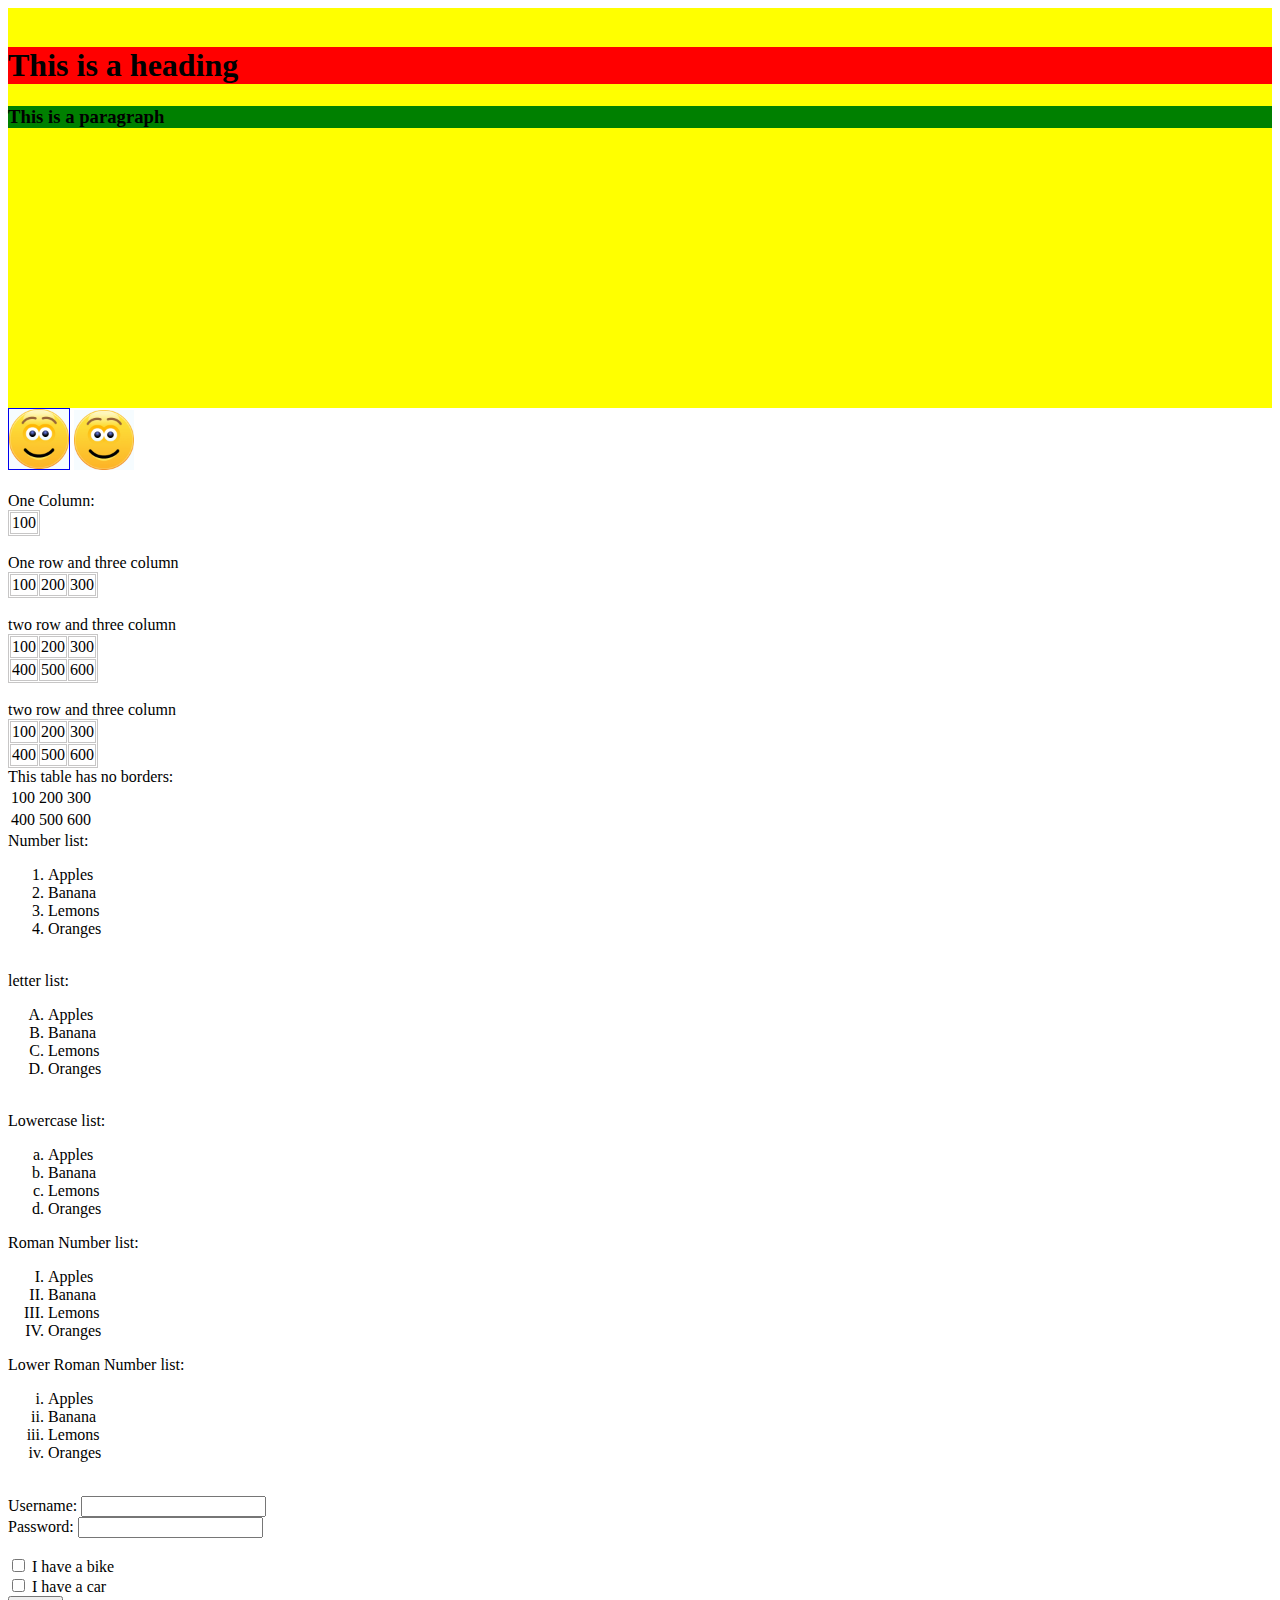
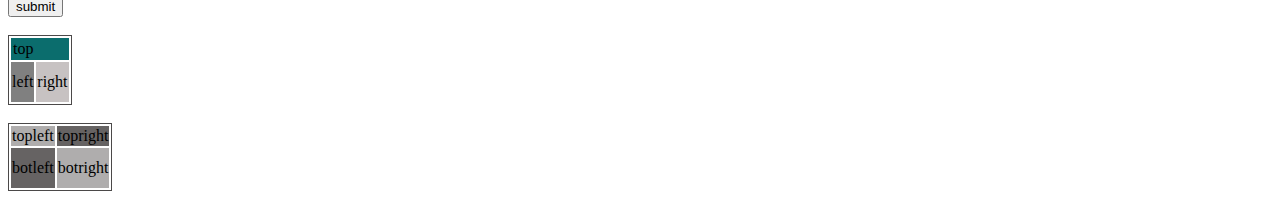
==== Assignment 1/index.html @ 403f02a9 "Initial commit" ====
<!DOCTYPE html>
<html lang="en">

<head>
    <meta charset="UTF-8">
    <meta http-equiv="X-UA-Compatible" content="IE=edge">
    <meta name="viewport" content="width=device-width, initial-scale=1.0">
    <title>Assignment 1</title>
</head>

<body>
    <section id="Q1"
        style="background-color: yellow; height: 400px; width:100%; margin: 0;padding: 0;box-sizing: border-box;">
        <br>
        <h1 style="background: red;">This is a heading</h1>
        <h3 style="background: green;">This is a paragraph</h3>
    </section>

    <section id="Q2">
        <a href="https://emojipedia.org/people/"><img src="image/simley.gif" alt=""
                style="border: 1px solid;height: 60px;"></a>

        <a href="https://emojipedia.org/people/"><img src="image/simley.gif" alt="" style="height: 60px;"></a>

    </section>
    <br>
    <section id="Q3">

        <table style=" border-spacing: 1px; border: 1px solid rgb(199, 198, 198);">
            One Column:
            <tr>
                <td style="border: 1px solid rgb(199, 198, 198);">100</td>
            </tr>
        </table>

        <br>
        <table style="border-spacing: 1px; border: 1px solid rgb(199, 198, 198);">
            One row and three column
            <tr border: 1px solid rgb(199, 198, 198);>
                <td style="border: 1px solid rgb(199, 198, 198);">100</td>
                <td style="border: 1px solid rgb(199, 198, 198);">200</td>
                <td style="border: 1px solid rgb(199, 198, 198);">300</td>
            </tr>
        </table>

        <br>

        <table style="border-spacing: 1px; border: 1px solid rgb(199, 198, 198);">
            two row and three column
            <tr border: 1px solid rgb(199, 198, 198);>
                <td style="border: 1px solid rgb(199, 198, 198);">100</td>
                <td style="border: 1px solid rgb(199, 198, 198);">200</td>
                <td style="border: 1px solid rgb(199, 198, 198);">300</td>
            </tr>
            <tr border: 1px solid rgb(199, 198, 198);>
                <td style="border: 1px solid rgb(199, 198, 198);">400</td>
                <td style="border: 1px solid rgb(199, 198, 198);">500</td>
                <td style="border: 1px solid rgb(199, 198, 198);">600</td>
            </tr>
        </table>

    </section>

    <br>
    <section id="Q4">

        <table style="border-spacing: 1px; border: 1px solid rgb(199, 198, 198);">
            two row and three column
            <tr border: 1px solid rgb(199, 198, 198);>
                <td style="border: 1px solid rgb(199, 198, 198);">100</td>
                <td style="border: 1px solid rgb(199, 198, 198);">200</td>
                <td style="border: 1px solid rgb(199, 198, 198);">300</td>
            </tr>
            <tr border: 1px solid rgb(199, 198, 198);>
                <td style="border: 1px solid rgb(199, 198, 198);">400</td>
                <td style="border: 1px solid rgb(199, 198, 198);">500</td>
                <td style="border: 1px solid rgb(199, 198, 198);">600</td>
            </tr>
        </table>

        <table style="border: none">
            This table has no borders:
            <tr>
                <td>100</td>
                <td>200</td>
                <td>300</td>
            </tr>
            <tr>
                <td>400</td>
                <td>500</td>
                <td>600</td>
            </tr>
        </table>
    </section>

    <section id="Q5">
        Number list:
        <ol>
            <li>Apples</li>
            <li>Banana</li>
            <li>Lemons</li>
            <li>Oranges</li>
        </ol>
        <br>
        letter list:
        <ol type="A">
            <li>Apples</li>
            <li>Banana</li>
            <li>Lemons</li>
            <li>Oranges</li>
        </ol>
        <br>
        Lowercase list:
        <ol type="a">
            <li>Apples</li>
            <li>Banana</li>
            <li>Lemons</li>
            <li>Oranges</li>
        </ol>
        Roman Number list:
        <ol type="I">
            <li>Apples</li>
            <li>Banana</li>
            <li>Lemons</li>
            <li>Oranges</li>
        </ol>

        Lower Roman Number list:
        <ol type="i">
            <li>Apples</li>
            <li>Banana</li>
            <li>Lemons</li>
            <li>Oranges</li>
        </ol>

    </section>

    <br>

    <section id="Q6">
        <label for="Username">Username:</label>
        <input type="text" /><br>
        <label for="Password">Password:</label>
        <input type="password" />
    </section>
    <br>
    <section id="Q7">


        <input type="checkbox" />
        <label for="Username">I have a bike</label><br>
        <input type="checkbox" />
        <label for="Password">I have a car</label><br>
        <input type="button" value="submit">
    </section>

    <br>

    <section id="Q8">
        <table style="border: 1px solid rgb(75, 73, 73);">
            <tr style="border: 1px solid rgb(199, 198, 198);background: rgb(11, 109, 109);">
                <td colspan="2"  style="border: 1px solid rgb(11, 109, 109);">top</td>
            </tr>
            <tr style="border: 1px solid rgb(88, 87, 87);    height: 40px;">
                <td  style=" background: grey;">left</td>
                <td  style=" background: rgb(199, 194, 194);">right</td>
            </tr>
            
        </table>
    </section>

    <br>

    <section id="Q9">
        <table style="border: 1px solid rgb(75, 73, 73);">
            <tr style="border: 1px solid rgb(88, 87, 87);">
                <td  style=" background: rgb(175, 173, 173);">topleft</td>
                <td  style=" background: rgb(102, 99, 99);">topright</td>
            </tr>
            <tr style="border: 1px solid rgb(88, 87, 87);    height: 40px;">
                <td  style=" background: rgb(102, 99, 99);">botleft</td>
                <td  style=" background: rgb(175, 173, 173);">botright</td>
            </tr>
            
        </table>
    </section>
</body>

</html>
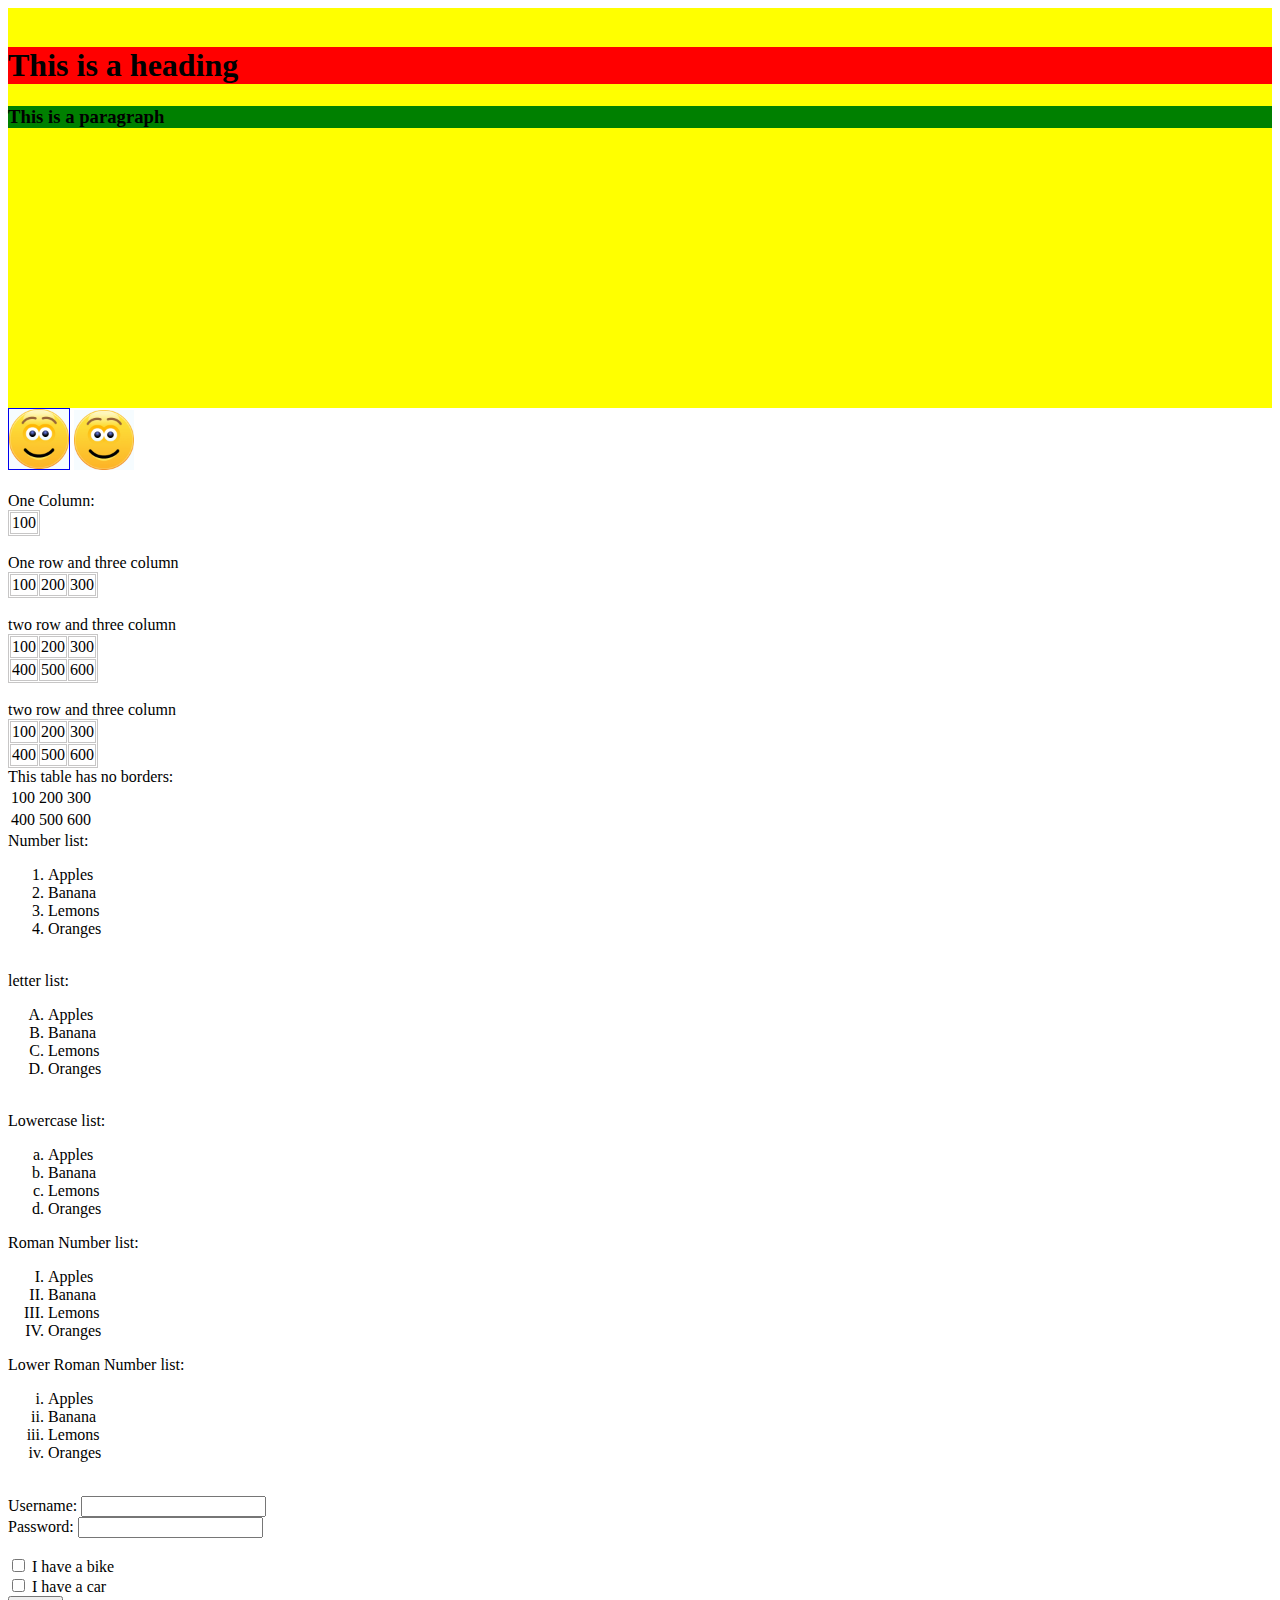
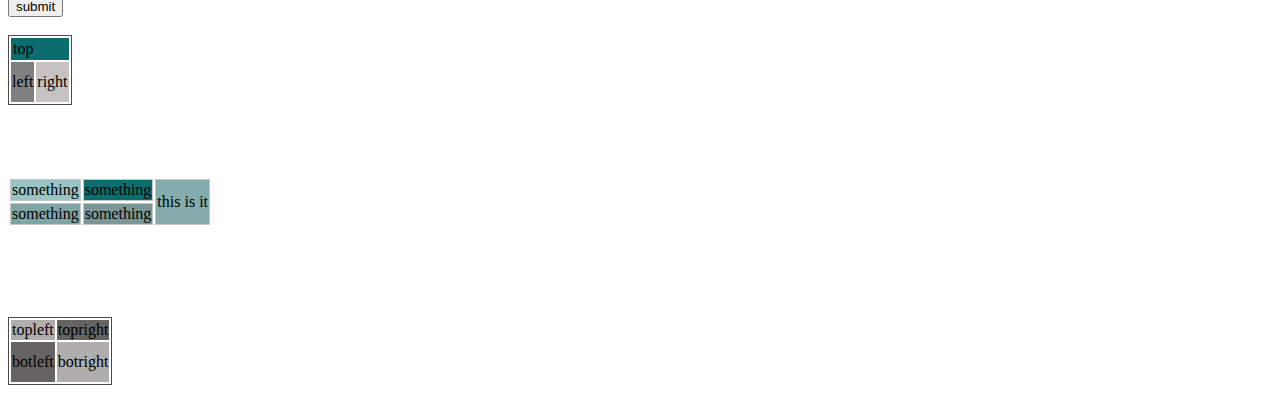
==== commit 6bcdf2a5: "Update index.html" ====
--- a/Assignment 1/index.html
+++ b/Assignment 1/index.html
@@ -156,32 +156,57 @@
 
     <br>
 
+
+
+
+
+
     <section id="Q8">
         <table style="border: 1px solid rgb(75, 73, 73);">
             <tr style="border: 1px solid rgb(199, 198, 198);background: rgb(11, 109, 109);">
-                <td colspan="2"  style="border: 1px solid rgb(11, 109, 109);">top</td>
+                <td colspan="2" style="border: 1px solid rgb(11, 109, 109);">top</td>
             </tr>
             <tr style="border: 1px solid rgb(88, 87, 87);    height: 40px;">
-                <td  style=" background: grey;">left</td>
-                <td  style=" background: rgb(199, 194, 194);">right</td>
-            </tr>
-            
-        </table>
-    </section>
+                <td style=" background: grey;">left</td>
+                <td style=" background: rgb(199, 194, 194);">right</td>
+            </tr>
+
+
+        </table>
+
+<br>
+<br><br><br>
+        <table>
+            <tr style="border: 1px solid rgb(199, 198, 198);background: rgb(96, 107, 107);">
+                <td style="border: 1px solid rgb(199, 198, 198);background: rgb(153, 196, 196);">something</td>
+                <td style="border: 1px solid rgb(199, 198, 198);background: rgb(11, 109, 109);">something</td>
+                <td rowspan="3" style="border: 1px solid rgb(199, 198, 198);background: rgb(132, 172, 172);"> this is it</td>
+            </tr>
+            <tr>
+                <td style="border: 1px solid rgb(199, 198, 198);background: rgb(128, 165, 165);">something</td>
+                <td style="border: 1px solid rgb(199, 198, 198);background: rgb(122, 150, 150);">something</td>
+            </tr>
+        </table>
+    </section>
+
+    <br><br><br><br>
+
+
+
 
     <br>
 
     <section id="Q9">
         <table style="border: 1px solid rgb(75, 73, 73);">
             <tr style="border: 1px solid rgb(88, 87, 87);">
-                <td  style=" background: rgb(175, 173, 173);">topleft</td>
-                <td  style=" background: rgb(102, 99, 99);">topright</td>
+                <td style=" background: rgb(175, 173, 173);">topleft</td>
+                <td style=" background: rgb(102, 99, 99);">topright</td>
             </tr>
             <tr style="border: 1px solid rgb(88, 87, 87);    height: 40px;">
-                <td  style=" background: rgb(102, 99, 99);">botleft</td>
-                <td  style=" background: rgb(175, 173, 173);">botright</td>
-            </tr>
-            
+                <td style=" background: rgb(102, 99, 99);">botleft</td>
+                <td style=" background: rgb(175, 173, 173);">botright</td>
+            </tr>
+
         </table>
     </section>
 </body>
